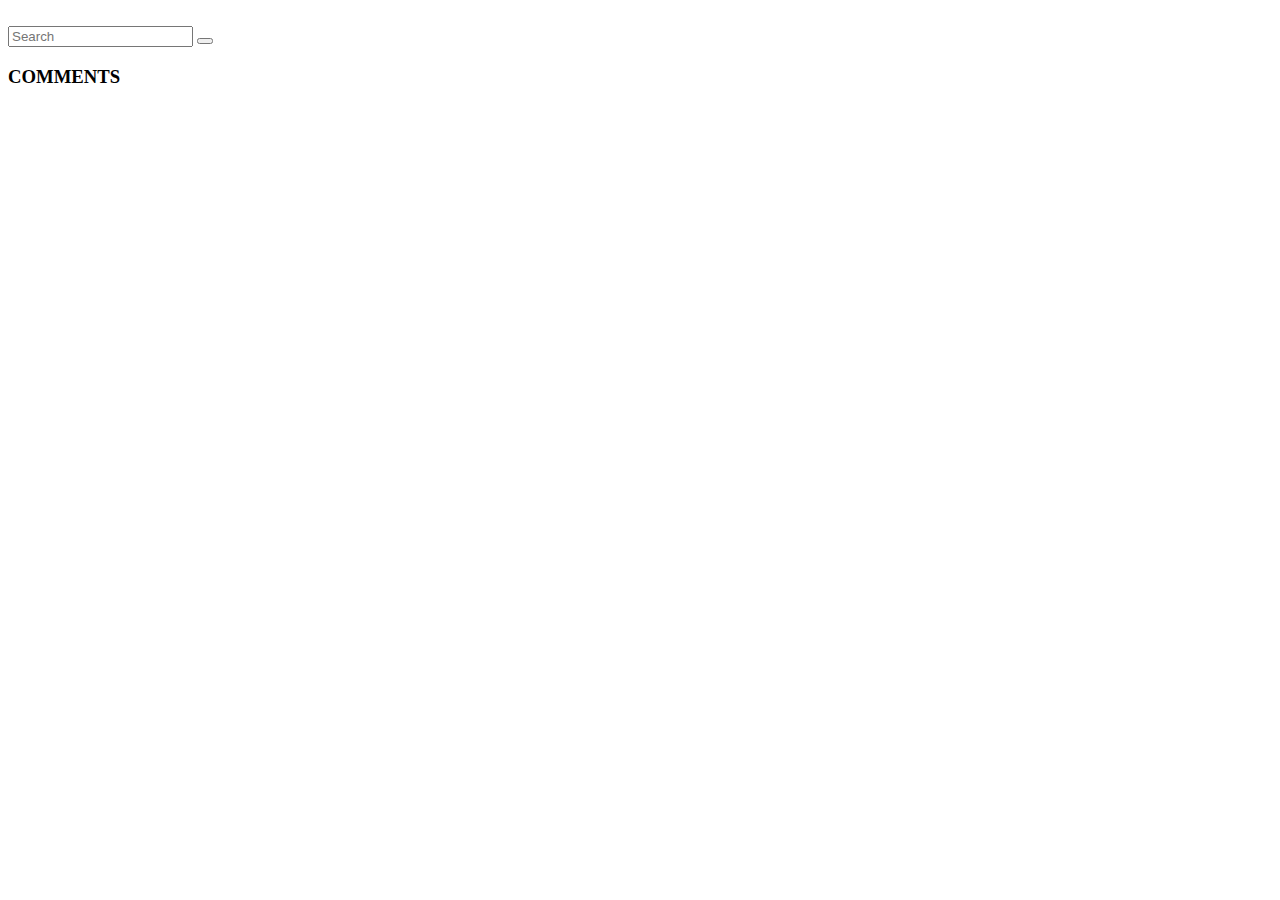
==== video.html @ deb637b5 "html files" ====
<!DOCTYPE html>
<html lang="en">
<head>
    <meta charset="UTF-8">
    <meta http-equiv="X-UA-Compatible" content="IE=edge">
    <meta name="viewport" content="width=device-width, initial-scale=1.0">
    <script src="https://kit.fontawesome.com/dca83bf159.js" crossorigin="anonymous"></script>   
    <title>Document</title>
    <link rel="stylesheet" href="video.css">
</head>
<style>

</style>
<body>

    <header>
        <div>
            <i class="fas fa-bars"></i>
            <a href="youtube.html"><img id="icon"
                src="https://upload.wikimedia.org/wikipedia/commons/thumb/b/b8/YouTube_Logo_2017.svg/2560px-YouTube_Logo_2017.svg.png"
                alt=""></a>
    
    
        </div>
    
        <div>
    
            <input type="text" id="video" placeholder="Search">
            <button onclick="searchVideo()"><i class="fas fa-search"></i></button>
            <i class="fas fa-microphone"></i>
    
    
        </div>
    
        <div>
            <!-- <svg style="display:"
    ><path d="M16,4v4h4V4H16z M19,7h-2V5h2V7z M16,10v4h4v-4H16z M19,13h-2v-2h2V13z M10,4v4h4V4H10z M13,7h-2V5h2V7z M10,10v4h4v-4H10z M13,13h-2v-2h2V13z M16,16v4h4v-4H16z M19,19h-2v-2h2V19z M10,16v4h4v-4H10z M13,19h-2v-2h2V19z M4,4v4h4V4H4z M7,7H5V5h2V7z M4,10 v4h4v-4H4z M7,13H5v-2h2V13z M4,16v4h4v-4H4z M7,19H5v-2h2V19z"></path> </svg> -->
    
    
            <i class=" last fas fa-video"></i>
            <i class=" last fas fa-bell"></i>
            <i class=" last fas fa-user-circle"></i>
    
    
        </div>
    
    </header>

   

    <div id="main">

        <div id="video_details">
            <div class=" videobox"></div>

            <div id="commentdiv"><h3>COMMENTS</h3></div>
        
        </div>

        <div id="recommendation">
           

        </div>

    </div>
    
    
</body>
</html>
<script src="video.js"></script>
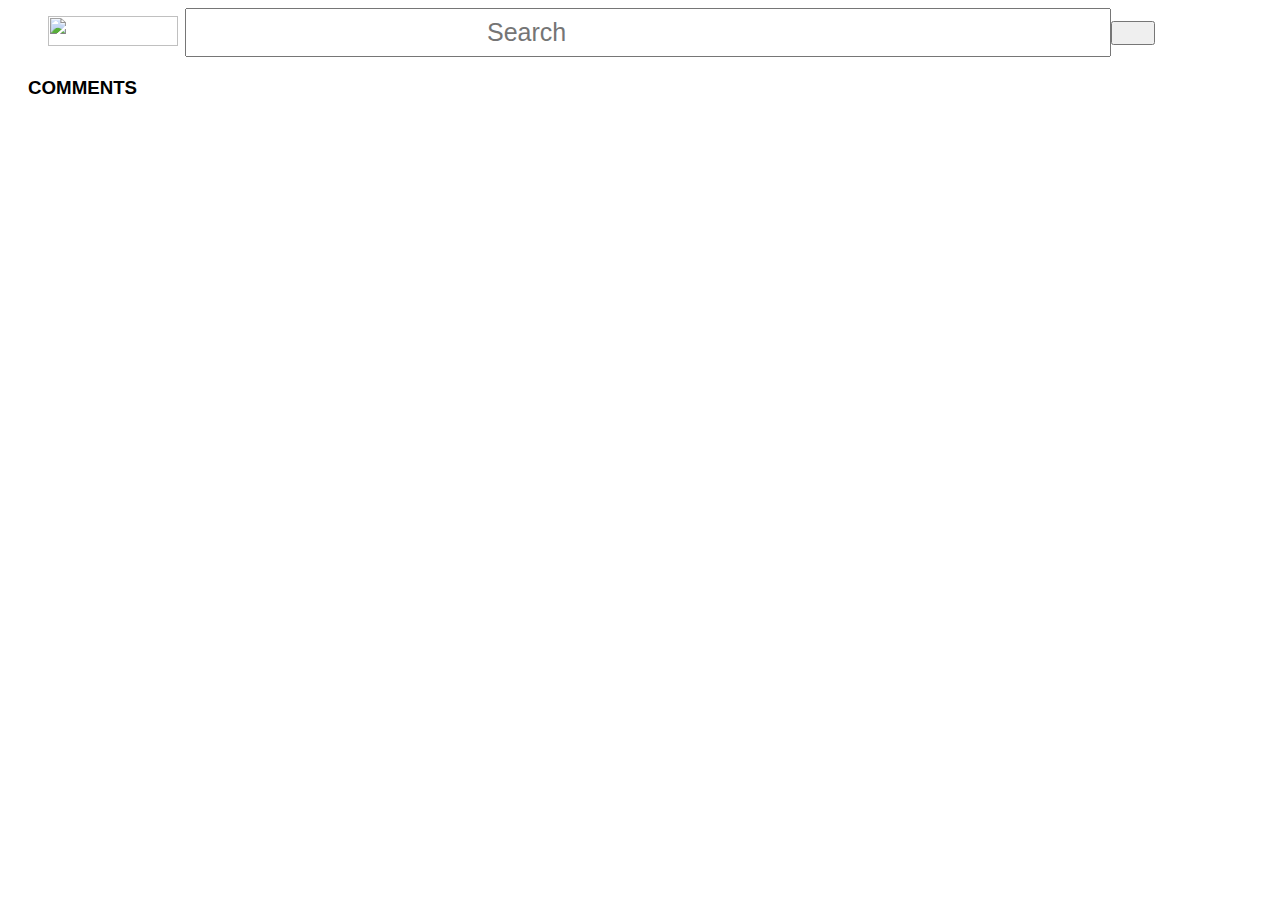
==== commit f8918f09: "header added by exporting" ====
--- a/video.html
+++ b/video.html
@@ -8,46 +8,15 @@
     <script src="https://kit.fontawesome.com/dca83bf159.js" crossorigin="anonymous"></script>   
     <title>Document</title>
     <link rel="stylesheet" href="video.css">
+    <link rel="stylesheet" href="header.css">
 </head>
 <style>
 
 </style>
 <body>
 
-    <header>
-        <div>
-            <i class="fas fa-bars"></i>
-            <a href="youtube.html"><img id="icon"
-                src="https://upload.wikimedia.org/wikipedia/commons/thumb/b/b8/YouTube_Logo_2017.svg/2560px-YouTube_Logo_2017.svg.png"
-                alt=""></a>
-    
-    
-        </div>
-    
-        <div>
-    
-            <input type="text" id="video" placeholder="Search">
-            <button onclick="searchVideo()"><i class="fas fa-search"></i></button>
-            <i class="fas fa-microphone"></i>
-    
-    
-        </div>
-    
-        <div>
-            <!-- <svg style="display:"
-    ><path d="M16,4v4h4V4H16z M19,7h-2V5h2V7z M16,10v4h4v-4H16z M19,13h-2v-2h2V13z M10,4v4h4V4H10z M13,7h-2V5h2V7z M10,10v4h4v-4H10z M13,13h-2v-2h2V13z M16,16v4h4v-4H16z M19,19h-2v-2h2V19z M10,16v4h4v-4H10z M13,19h-2v-2h2V19z M4,4v4h4V4H4z M7,7H5V5h2V7z M4,10 v4h4v-4H4z M7,13H5v-2h2V13z M4,16v4h4v-4H4z M7,19H5v-2h2V19z"></path> </svg> -->
-    
-    
-            <i class=" last fas fa-video"></i>
-            <i class=" last fas fa-bell"></i>
-            <i class=" last fas fa-user-circle"></i>
-    
-    
-        </div>
-    
-    </header>
+    <div id="header"></div>
 
-   
 
     <div id="main">
 
@@ -68,7 +37,7 @@
     
 </body>
 </html>
-<script src="video.js"></script>
+<script type="module" src="video.js"></script>
 
 
  --- a/video.css
+++ b/video.css
@@ -0,0 +1,43 @@
+
+ 
+  
+*{
+    font-family: Verdana, Geneva, Tahoma, sans-serif;
+}
+
+    #main{
+        display: flex;
+
+        gap: 50px;
+        margin-top: 20px;
+        padding-left: 20px;
+    }
+    #recommendation{
+        flex: 2;
+    }
+    #video_details{
+        flex: 4;
+        
+    }
+    .subrecommnd{
+        display: flex;
+        margin-bottom: 10px;
+    }
+    h3{
+        margin-top: 0px;
+    }
+    .info{
+        margin-left: 10px;
+    }
+    /* #main>div{
+         border: 1px solid red; 
+    } */
+    .commentbox{
+        display: flex;
+    }
+    .infodiv{
+        margin-left: 20px;
+    }
+    .commentbox img{
+        border-radius: 50%;
+    }--- a/header.css
+++ b/header.css
@@ -0,0 +1,44 @@
+   header>div{
+       
+        display: flex;
+        align-items: center;
+
+    }
+    header{
+        display: flex;
+        justify-content: space-between;
+        padding-left: 20px;
+    }
+
+    /* #search_results>div{
+        border: 2px solid black;
+    } */
+    #icon{
+        height: 30px;
+        width:130px;
+    }
+    header input{
+        padding: 8px 300px;
+        font-size: 25px;
+    }
+    header button{
+        padding: 10px 20px;
+    }
+
+    
+    header .fas{
+        font-size: 25px;
+    }
+    header .last{
+        margin-right: 30px;
+    }
+    header .fa-microphone{
+        margin-left: 20px;
+    }
+    header .fa-bars{
+        margin-right: 20px;
+    }
+    ::placeholder{
+        font-size: 25px;
+        text-align: left;
+    }
